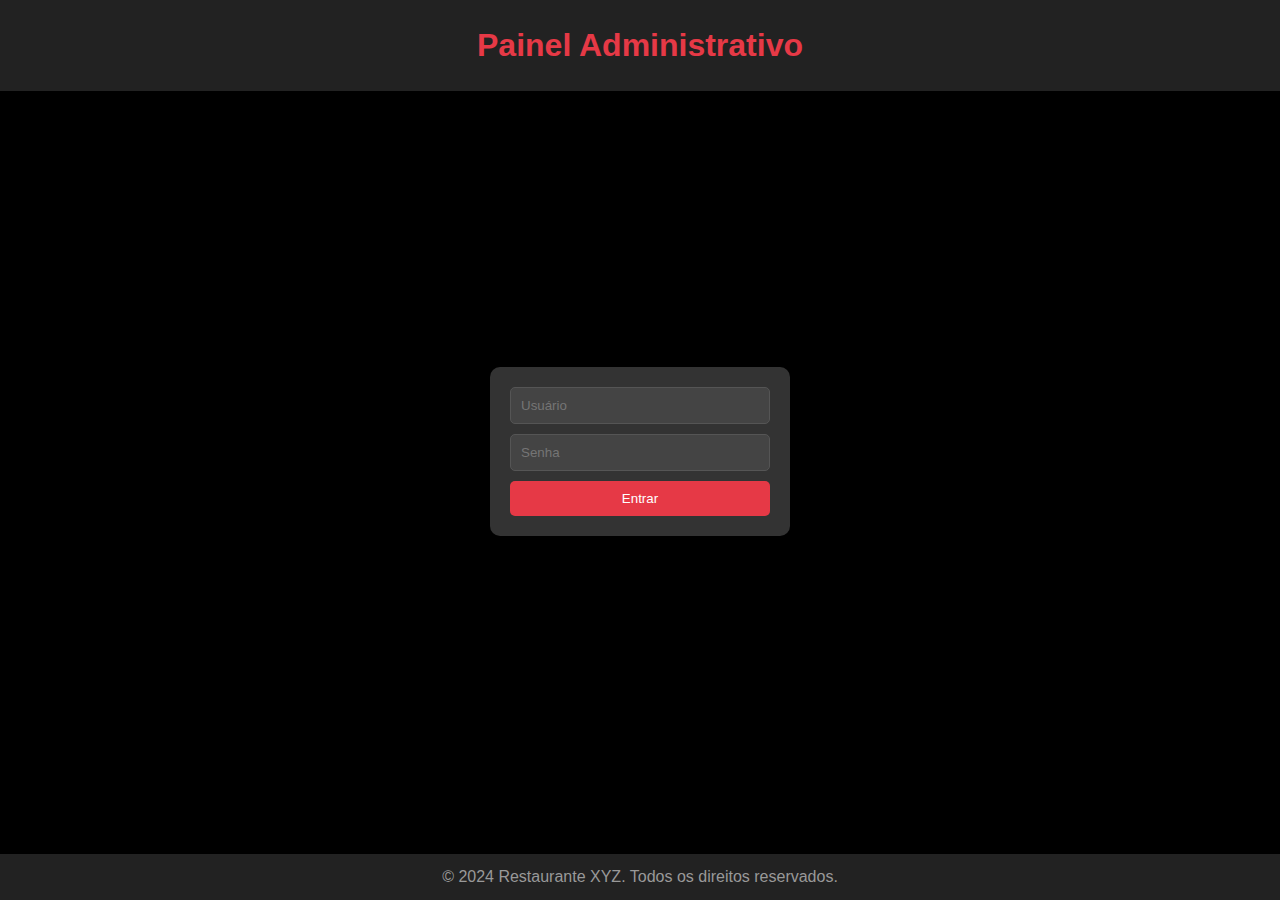
==== projeto food/adm.html @ da634880 "Add files via upload" ====
<!DOCTYPE html>
<html lang="pt-BR">
<head>
    <meta charset="UTF-8">
    <meta name="viewport" content="width=device-width, initial-scale=1.0">
    <title>Área Administrativa</title>
    <link rel="stylesheet" href="stylesadm.css">
</head>
<body>
    <header>
        <h1>Painel Administrativo</h1>
    </header>
    
    <!-- LOGIN -->
    <main id="login-section">
        <form id="admin-login-form" onsubmit="return validateLogin(event)">
            <input type="text" id="username" placeholder="Usuário" required>
            <input type="password" id="password" placeholder="Senha" required>
            <button type="submit">Entrar</button>
        </form>
    </main>

    <!-- BOTÕES -->
    <main id="admin-section" style="display: none;">
        <h2>Funções administrativas</h2>
        <section id="admin-actions">
            <button onclick="showSection('pedidos-ativos')">Pedidos Ativos</button>
            <button onclick="showSection('produtos')">Cadastrar Produtos</button>
            <button onclick="showSection('estoque')">Gerenciar Estoque</button>
            <button onclick="showSection('faturamento')">Ver Faturamento</button>
            <button onclick="showSection('avaliacoes')">Ver Avaliações</button>
            <button onclick="showSection('promocao-page')">Configurar Promoção</button>
        </section>

        <!-- CADASTRO DE PRODUTO -->
        <section id="produtos" style="display: none;">
            <h3>Cadastrar Novo Produto</h3>
            <form id="product-form">
                <input type="text" placeholder="Nome do Produto" required>
                <input type="text" placeholder="Descrição do Produto" required>
                <input type="number" placeholder="Preço" required>
                <button type="submit">Cadastrar</button>
            </form>
        </section>

        <!-- CONTROLE DE ESTOQUE -->
        <section id="estoque" style="display: none;">
            <h3>Gerenciar Estoque</h3>
            <div class="product-control">
                <label for="produto1">Produto 1</label>
                <div class="quantity-control">
                    <button class="decrease" onclick="decreaseQuantity('produto1')">▼</button>
                    <input type="text" id="produto1" value="10" readonly>
                    <button class="increase" onclick="increaseQuantity('produto1')">▲</button>
                </div>
            </div>
            <div class="product-control">
                <label for="produto2">Produto 2</label>
                <div class="quantity-control">
                    <button class="decrease" onclick="decreaseQuantity('produto2')">▼</button>
                    <input type="text" id="produto2" value="15" readonly>
                    <button class="increase" onclick="increaseQuantity('produto2')">▲</button>
                </div>
            </div>
            <div class="product-control">
                <label for="produto3">Produto 3</label>
                <div class="quantity-control">
                    <button class="decrease" onclick="decreaseQuantity('produto3')">▼</button>
                    <input type="text" id="produto3" value="13" readonly>
                    <button class="increase" onclick="increaseQuantity('produto3')">▲</button>
                </div>
            </div>
            <div class="product-control">
                <label for="produto4">Produto 4</label>
                <div class="quantity-control">
                    <button class="decrease" onclick="decreaseQuantity('produto4')">▼</button>
                    <input type="text" id="produto4" value="12" readonly>
                    <button class="increase" onclick="increaseQuantity('produto4')">▲</button>
                </div>
            </div>
            <div class="product-control">
                <label for="produto5">Produto 5</label>
                <div class="quantity-control">
                    <button class="decrease" onclick="decreaseQuantity('produto5')">▼</button>
                    <input type="text" id="produto5" value="18" readonly>
                    <button class="increase" onclick="increaseQuantity('produto5')">▲</button>
                </div>
            </div>
            <div class="product-control">
                <label for="produto6">Produto 6</label>
                <div class="quantity-control">
                    <button class="decrease" onclick="decreaseQuantity('produto6')">▼</button>
                    <input type="text" id="produto6" value="36" readonly>
                    <button class="increase" onclick="increaseQuantity('produto6')">▲</button>
                </div>
            </div>
            <div class="product-control">
                <label for="produto7">Produto 7</label>
                <div class="quantity-control">
                    <button class="decrease" onclick="decreaseQuantity('produto7')">▼</button>
                    <input type="text" id="produto7" value="13" readonly>
                    <button class="increase" onclick="increaseQuantity('produto7')">▲</button>
                </div>
            </div>
            <div class="product-control">
                <label for="bebida1">Bebida 1</label>
                <div class="quantity-control">
                    <button class="decrease" onclick="decreaseQuantity('bebida1')">▼</button>
                    <input type="text" id="bebida1" value="21" readonly>
                    <button class="increase" onclick="increaseQuantity('bebida1')">▲</button>
                </div>
            </div>
            <div class="product-control">
                <label for="bebida2">Bebida 2</label>
                <div class="quantity-control">
                    <button class="decrease" onclick="decreaseQuantity('bebida2')">▼</button>
                    <input type="text" id="bebida2" value="9" readonly>
                    <button class="increase" onclick="increaseQuantity('bebida2')">▲</button>
                </div>
            </div>
        </section>

        <!-- FATURAMENTO -->
        <section id="faturamento" style="display: none;">
            <h3>Faturamento</h3>
            <p>Faturamento total: R$ 12.345,00</p>
            <p>Produtos vendidos: 456</p>
        </section>

        <!-- REVIEWS -->
        <section id="avaliacoes" style="display: none;">
            <h3>Avaliações dos Pedidos</h3>
            
            <!-- Avaliação 1 -->
            <div class="pedido-item">
                <h4>Pedido #1234</h4>
                <p>07/10/2024</p>
                <p>Status: Entregue</p>
                <p>Total: R$ 45,00</p>

                <div class="rating">
                    <span class="star" data-value="1">★</span>
                    <span class="star" data-value="2">★</span>
                    <span class="star" data-value="3">★</span>
                    <span class="star" data-value="4">★</span>
                    <span class="star" data-value="5">★</span>
                </div>
                <p>Comentário: "Ótimo serviço!"</p>
            </div>

            <!-- Avaliação 2 -->
            <div class="pedido-item">
                <h4>Pedido #5678</h4>
                <p>08/10/2024</p>
                <p>Status: Entregue</p>
                <p>Total: R$ 56,00</p>

                <div class="rating">
                    <span class="star" data-value="1">★</span>
                    <span class="star" data-value="2">★</span>
                    <span class="star" data-value="3">★</span>
                </div>
                <p>Comentário: "Comida deliciosa!"</p>
            </div>

            <!-- Avaliação 3 -->
            <div class="pedido-item">
                <h4>Pedido #9101</h4>
                <p>09/10/2024</p>
                <p>Status: Entregue</p>
                <p>Total: R$ 72,00</p>

                <div class="rating">
                    <span class="star" data-value="1">★</span>
                    <span class="star" data-value="2">★</span>
                    <span class="star" data-value="3">★</span>
                    <span class="star" data-value="4">★</span>
                </div>
                <p>Comentário: "Muito bom!"</p>
            </div>

            <!-- copia e cola pra mais avaliações etc -->
        </section>

        <!-- DEFINIÇÃO DE PROMOÇÃO -->
        <section id="promocao-page" style="display: none;">
            <h3>Escolha o Lanche da Promoção</h3>
            <div class="promo-grid">
                <div class="promo-item">
                    <img src="pratao1.png" alt="Lanche 1">
                    <p>Lanche 1</p>
                    <input type="radio" name="promo-lanche" id="lanche1" class="promo-check">
                </div>
                <div class="promo-item">
                    <img src="pratao2.png" alt="Lanche 2">
                    <p>Lanche 2</p>
                    <input type="radio" name="promo-lanche" id="lanche2" class="promo-check">
                </div>
                <div class="promo-item">
                    <img src="pratao3.png" alt="Lanche 3">
                    <p>Lanche 3</p>
                    <input type="radio" name="promo-lanche" id="lanche3" class="promo-check">
                </div>
                <div class="promo-item">
                    <img src="pratao4.png" alt="Lanche 4">
                    <p>Lanche 4</p>
                    <input type="radio" name="promo-lanche" id="lanche4" class="promo-check">
                </div>
                <div class="promo-item">
                    <img src="pratao5.png" alt="Lanche 5">
                    <p>Lanche 5</p>
                    <input type="radio" name="promo-lanche" id="lanche5" class="promo-check">
                </div>
                <div class="promo-item">
                    <img src="pratao6.png" alt="Lanche 6">
                    <p>Lanche 6</p>
                    <input type="radio" name="promo-lanche" id="lanche6" class="promo-check">
                </div>
            </div>
        </section>

        
        <section id="pedidos-ativos" style="display: none;">
            <h3>Pedidos Ativos</h3>
            <div class="pedido-item">
                <h4>Pedido #2024</h4>
                <p>Data: 23/10/2024</p>
                <p>Status: Em andamento</p>
                <p>Total: R$ 78,00</p>
                
                <div class="pedido-detalhes">
                    <p>Itens:</p>
                    <ul>
                        <li>Item 1 - Quantidade: 2</li>
                        <li>Item 2 - Quantidade: 1</li>
                    </ul>
                </div>
                <br>
                <button class="finalizar-pedido" onclick="finalizarPedido('2024')">Finalizar Pedido</button>
            </div>
        </section>
        
        
    </main>

    <footer>
        <p>&copy; 2024 Restaurante XYZ. Todos os direitos reservados.</p>
    </footer>

    <script src="scripts_adm.js"></script>
</body>
</html>
---- projeto food/stylesadm.css ----
/* Estilos Globais */
* {
    margin: 0;
    padding: 0;
    box-sizing: border-box;
}

body {
    font-family: 'Arial', sans-serif;
    background-color: #000;
    color: #fff;
    line-height: 1.6;
    display: flex;
    flex-direction: column;
    min-height: 100vh;
}

header {
    background-color: #222;
    padding: 20px;
    text-align: center;
}

header h1 {
    color: #e63946;
}

footer {
    background-color: #222;
    padding: 10px;
    text-align: center;
    color: #999;
    position: fixed;
    bottom: 0;
    width: 100%;
}

/* Estilos para o Formulário de Login */
#login-section {
    display: flex;
    justify-content: center;
    align-items: center;
    height: 80vh; /* Centraliza verticalmente */
}

#admin-login-form {
    background-color: #333;
    padding: 20px;
    border-radius: 10px;
    box-shadow: 0px 4px 10px rgba(0, 0, 0, 0.7);
    display: flex;
    flex-direction: column;
    width: 300px;
}

#admin-login-form input {
    margin-bottom: 10px;
    padding: 10px;
    border: 1px solid #555;
    border-radius: 5px;
    background-color: #444;
    color: #fff;
}

#admin-login-form input:focus {
    outline: none;
    border-color: #e63946;
}

#admin-login-form button {
    padding: 10px;
    background-color: #e63946;
    color: #fff;
    border: none;
    border-radius: 5px;
    cursor: pointer;
    transition: background-color 0.3s;
}

#admin-login-form button:hover {
    background-color: #bf2837;
}

/* Estilos para a Área Administrativa */
#admin-section {
    padding: 20px;
}

#admin-actions {
    display: flex !important;
    justify-content: center;
    margin-bottom: 20px;
    width: 100%;
    gap: 1%;
}

#admin-actions button {
    padding: 10px 20px;
    background-color: #e63946;
    color: #fff;
    border: none;
    border-radius: 5px;
    cursor: pointer;
    transition: background-color 0.3s;
}

#admin-actions button:hover {
    background-color: #bf2837;
}
#pedido-avaliacao {
    margin-bottom: 1%;

}

section {
    margin-top: 20px;
    padding: 20px;
    background-color: #333;
    border-radius: 10px;
    box-shadow: 0px 4px 10px rgba(0, 0, 0, 0.7);
}
.product-control {
    display: flex;
    align-items: center;
    justify-content: space-between;
    margin-bottom: 10px;
}

.quantity-control {
    display: flex;
    align-items: center;
}

.quantity-control input {
    width: 40px;
    text-align: center;
    border: 1px solid #555;
    background-color: #444;
    color: #fff;
    border-radius: 5px;
    margin: 0 5px;
}

.quantity-control button {
    background-color: #e63946;
    color: #fff;
    border: none;
    padding: 5px;
    cursor: pointer;
    border-radius: 5px;
    font-size: 16px;
    transition: background-color 0.3s;
}

.quantity-control button:hover {
    background-color: #bf2837;
}
.pedido-item{
    padding-top: 1%;
    margin-bottom: 2%;
    border-top: solid #bf2837 2px;
}

ul {
    margin-left: 1%;

}
#promocao-page {
    display: none;
    padding: 20px;
    background-color: #4e4e4e;
    margin: 20px auto;
    max-width: 1200px;
}

/* Estilos da grid para os itens da promoção */
.promo-grid {
    display: grid;
    grid-template-columns: repeat(2, 1fr); /* Duas colunas */
    gap: 20px;
    justify-items: center;
}

/* Estilos para cada item da promoção */
.promo-item {
    padding: 20px;
    text-align: center;
    transition: transform 0.3s ease-in-out;
    height: 300px; /* Altura fixa para todos os itens */
    display: flex;
    flex-direction: column;
    justify-content: space-between;
}

.promo-item img {
    width: 100%;
    height: 180px; /* Altura fixa */
    object-fit: cover; /* Garante que a imagem preencha o espaço sem distorcer */
    border-radius: 5px;
    margin-bottom: 10px;
}

.promo-item p {
    font-size: 1.2rem;
    margin: 10px 0;
}

.promo-item input {
    margin-top: 10px;
    cursor: pointer;
}

h3 {
    color: #e63946;
    margin-bottom: 1%;
}

#faturamento p {
    font-size: 1.2em;
    margin-top: 10px;
}
.finalizar-pedido {
    padding: 10px 20px;
    background-color: #e63946;
    color: #fff;
    border: none;
    border-radius: 5px;
    cursor: pointer;
    transition: background-color 0.3s;
}

.finalizar-pedido:hover {
    background-color: #bf2837;
}


/* Responsividade para telas menores */
@media (max-width: 600px) {
    #admin-login-form, #admin-actions {
        width: 100%;
    }

    #admin-actions {
        flex-direction: column;
        align-items: center;
    }

    #admin-actions button {
        margin-bottom: 10px;
    }
}
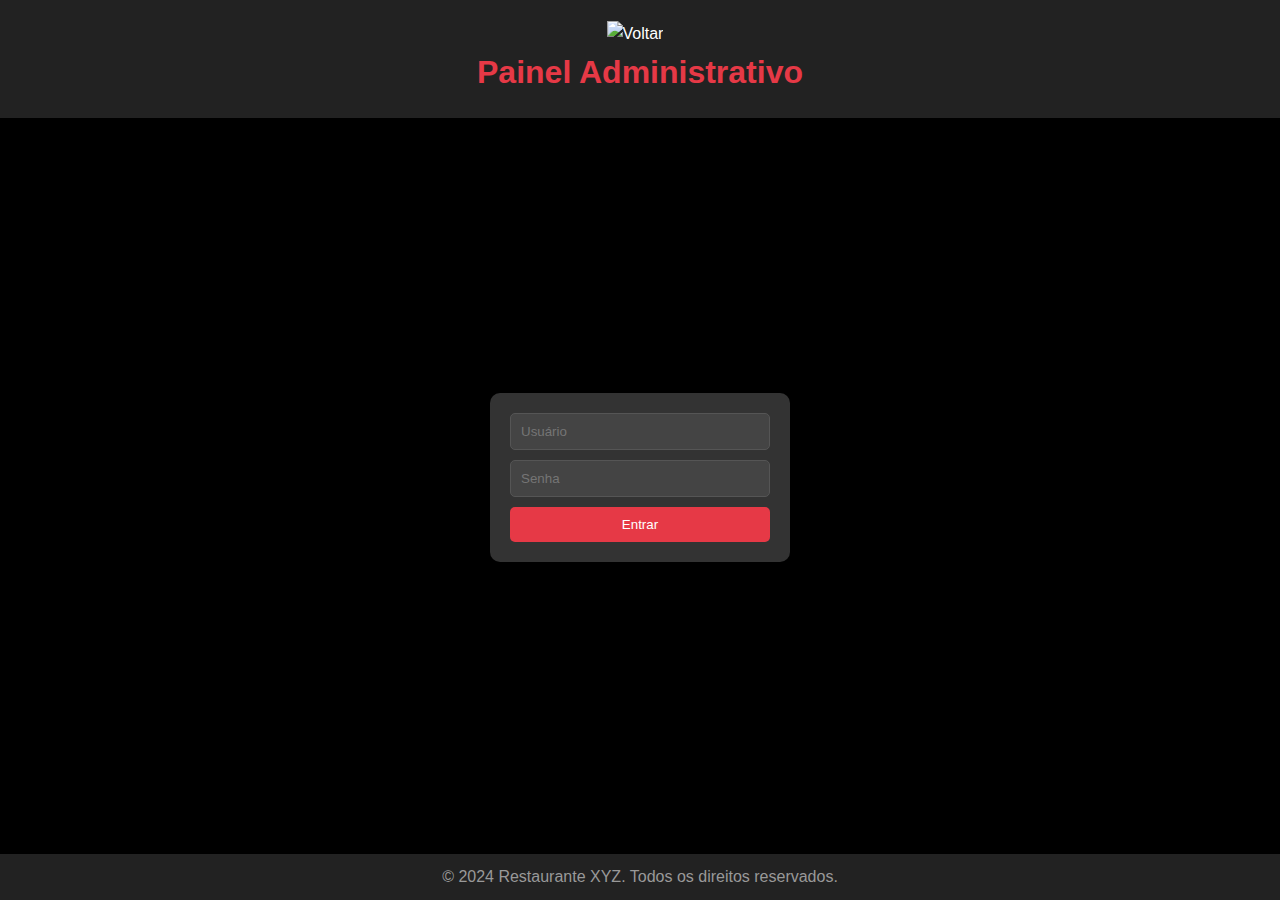
==== commit 392e56d6: "Add files via upload" ====
--- a/projeto food/adm.html
+++ b/projeto food/adm.html
@@ -8,6 +8,9 @@
 </head>
 <body>
     <header>
+        <a href="index.html" style="text-decoration: none; color: inherit;">
+            <img src="icone.png" alt="Voltar" style="width: 30px; height: auto; margin-right: 10px; vertical-align: middle;">
+        </a>
         <h1>Painel Administrativo</h1>
     </header>
     
